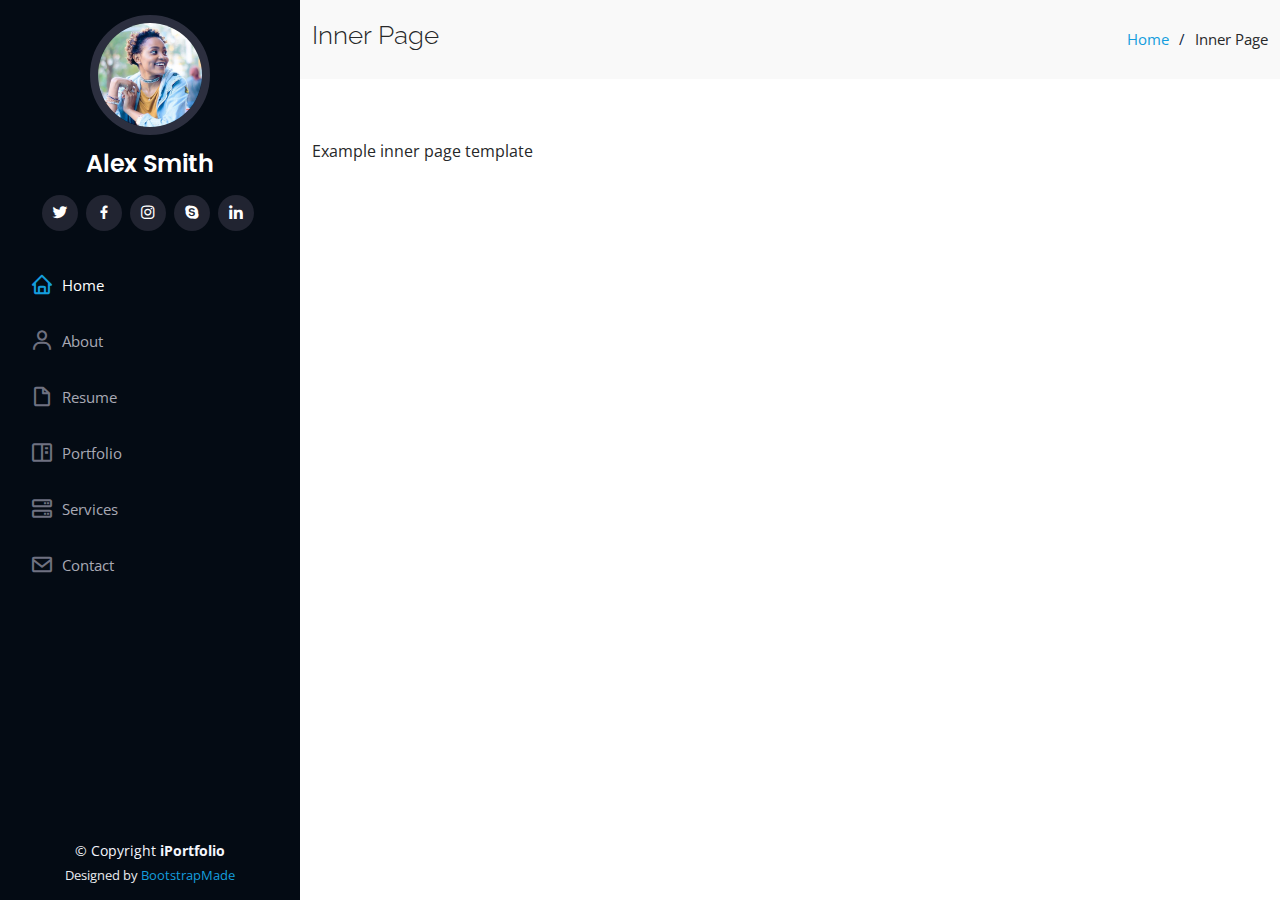
==== inner-page.html @ b1e034ae "portfolio init" ====
<!DOCTYPE html>
<html lang="en">

<head>
  <meta charset="utf-8">
  <meta content="width=device-width, initial-scale=1.0" name="viewport">

  <title>Inner Page - iPortfolio Bootstrap Template</title>
  <meta content="" name="description">
  <meta content="" name="keywords">

  <!-- Favicons -->
  <link href="assets/img/favicon.png" rel="icon">
  <link href="assets/img/apple-touch-icon.png" rel="apple-touch-icon">

  <!-- Google Fonts -->
  <link href="https://fonts.googleapis.com/css?family=Open+Sans:300,300i,400,400i,600,600i,700,700i|Raleway:300,300i,400,400i,500,500i,600,600i,700,700i|Poppins:300,300i,400,400i,500,500i,600,600i,700,700i" rel="stylesheet">

  <!-- Vendor CSS Files -->
  <link href="assets/vendor/aos/aos.css" rel="stylesheet">
  <link href="assets/vendor/bootstrap/css/bootstrap.min.css" rel="stylesheet">
  <link href="assets/vendor/bootstrap-icons/bootstrap-icons.css" rel="stylesheet">
  <link href="assets/vendor/boxicons/css/boxicons.min.css" rel="stylesheet">
  <link href="assets/vendor/glightbox/css/glightbox.min.css" rel="stylesheet">
  <link href="assets/vendor/swiper/swiper-bundle.min.css" rel="stylesheet">

  <!-- Template Main CSS File -->
  <link href="assets/css/style.css" rel="stylesheet">

  <!-- =======================================================
  * Template Name: iPortfolio - v3.7.0
  * Template URL: https://bootstrapmade.com/iportfolio-bootstrap-portfolio-websites-template/
  * Author: BootstrapMade.com
  * License: https://bootstrapmade.com/license/
  ======================================================== -->
</head>

<body>

  <!-- ======= Mobile nav toggle button ======= -->
  <i class="bi bi-list mobile-nav-toggle d-xl-none"></i>

  <!-- ======= Header ======= -->
  <header id="header">
    <div class="d-flex flex-column">

      <div class="profile">
        <img src="assets/img/profile-img.jpg" alt="" class="img-fluid rounded-circle">
        <h1 class="text-light"><a href="index.html">Alex Smith</a></h1>
        <div class="social-links mt-3 text-center">
          <a href="#" class="twitter"><i class="bx bxl-twitter"></i></a>
          <a href="#" class="facebook"><i class="bx bxl-facebook"></i></a>
          <a href="#" class="instagram"><i class="bx bxl-instagram"></i></a>
          <a href="#" class="google-plus"><i class="bx bxl-skype"></i></a>
          <a href="#" class="linkedin"><i class="bx bxl-linkedin"></i></a>
        </div>
      </div>

      <nav id="navbar" class="nav-menu navbar">
        <ul>
          <li><a href="#hero" class="nav-link scrollto active"><i class="bx bx-home"></i> <span>Home</span></a></li>
          <li><a href="#about" class="nav-link scrollto"><i class="bx bx-user"></i> <span>About</span></a></li>
          <li><a href="#resume" class="nav-link scrollto"><i class="bx bx-file-blank"></i> <span>Resume</span></a></li>
          <li><a href="#portfolio" class="nav-link scrollto"><i class="bx bx-book-content"></i> <span>Portfolio</span></a></li>
          <li><a href="#services" class="nav-link scrollto"><i class="bx bx-server"></i> <span>Services</span></a></li>
          <li><a href="#contact" class="nav-link scrollto"><i class="bx bx-envelope"></i> <span>Contact</span></a></li>
        </ul>
      </nav><!-- .nav-menu -->
    </div>
  </header><!-- End Header -->

  <main id="main">

    <!-- ======= Breadcrumbs ======= -->
    <section class="breadcrumbs">
      <div class="container">

        <div class="d-flex justify-content-between align-items-center">
          <h2>Inner Page</h2>
          <ol>
            <li><a href="index.html">Home</a></li>
            <li>Inner Page</li>
          </ol>
        </div>

      </div>
    </section><!-- End Breadcrumbs -->

    <section class="inner-page">
      <div class="container">
        <p>
          Example inner page template
        </p>
      </div>
    </section>

  </main><!-- End #main -->

  <!-- ======= Footer ======= -->
  <footer id="footer">
    <div class="container">
      <div class="copyright">
        &copy; Copyright <strong><span>iPortfolio</span></strong>
      </div>
      <div class="credits">
        <!-- All the links in the footer should remain intact. -->
        <!-- You can delete the links only if you purchased the pro version. -->
        <!-- Licensing information: https://bootstrapmade.com/license/ -->
        <!-- Purchase the pro version with working PHP/AJAX contact form: https://bootstrapmade.com/iportfolio-bootstrap-portfolio-websites-template/ -->
        Designed by <a href="https://bootstrapmade.com/">BootstrapMade</a>
      </div>
    </div>
  </footer><!-- End  Footer -->

  <a href="#" class="back-to-top d-flex align-items-center justify-content-center"><i class="bi bi-arrow-up-short"></i></a>

  <!-- Vendor JS Files -->
  <script src="assets/vendor/purecounter/purecounter.js"></script>
  <script src="assets/vendor/aos/aos.js"></script>
  <script src="assets/vendor/bootstrap/js/bootstrap.bundle.min.js"></script>
  <script src="assets/vendor/glightbox/js/glightbox.min.js"></script>
  <script src="assets/vendor/isotope-layout/isotope.pkgd.min.js"></script>
  <script src="assets/vendor/swiper/swiper-bundle.min.js"></script>
  <script src="assets/vendor/typed.js/typed.min.js"></script>
  <script src="assets/vendor/waypoints/noframework.waypoints.js"></script>
  <script src="assets/vendor/php-email-form/validate.js"></script>

  <!-- Template Main JS File -->
  <script src="assets/js/main.js"></script>

</body>

</html>
---- assets/css/style.css ----
/**
* Template Name: iPortfolio - v3.7.0
* Template URL: https://bootstrapmade.com/iportfolio-bootstrap-portfolio-websites-template/
* Author: BootstrapMade.com
* License: https://bootstrapmade.com/license/
*/

/*--------------------------------------------------------------
# General
--------------------------------------------------------------*/
body {
  font-family: "Open Sans", sans-serif;
  color: #272829;
}

a {
  color: #149ddd;
  text-decoration: none;
}

a:hover {
  color: #37b3ed;
  text-decoration: none;
}

h1, h2, h3, h4, h5, h6 {
  font-family: "Raleway", sans-serif;
}

/*--------------------------------------------------------------
# Back to top button
--------------------------------------------------------------*/
.back-to-top {
  position: fixed;
  visibility: hidden;
  opacity: 0;
  right: 15px;
  bottom: 15px;
  z-index: 996;
  background: #149ddd;
  width: 40px;
  height: 40px;
  border-radius: 50px;
  transition: all 0.4s;
}
.back-to-top i {
  font-size: 28px;
  color: #fff;
  line-height: 0;
}
.back-to-top:hover {
  background: #2eafec;
  color: #fff;
}
.back-to-top.active {
  visibility: visible;
  opacity: 1;
}

/*--------------------------------------------------------------
# Header
--------------------------------------------------------------*/
#header {
  position: fixed;
  top: 0;
  left: 0;
  bottom: 0;
  width: 300px;
  transition: all ease-in-out 0.5s;
  z-index: 9997;
  transition: all 0.5s;
  padding: 0 15px;
  background: #040b14;
  overflow-y: auto;
}
#header .profile img {
  margin: 15px auto;
  display: block;
  width: 120px;
  border: 8px solid #2c2f3f;
}
#header .profile h1 {
  font-size: 24px;
  margin: 0;
  padding: 0;
  font-weight: 600;
  -moz-text-align-last: center;
  text-align-last: center;
  font-family: "Poppins", sans-serif;
}
#header .profile h1 a, #header .profile h1 a:hover {
  color: #fff;
  text-decoration: none;
}
#header .profile .social-links a {
  font-size: 18px;
  display: inline-block;
  background: #212431;
  color: #fff;
  line-height: 1;
  padding: 8px 0;
  margin-right: 4px;
  border-radius: 50%;
  text-align: center;
  width: 36px;
  height: 36px;
  transition: 0.3s;
}
#header .profile .social-links a:hover {
  background: #149ddd;
  color: #fff;
  text-decoration: none;
}

#main {
  margin-left: 300px;
}

@media (max-width: 1199px) {
  #header {
    left: -300px;
  }

  #main {
    margin-left: 0;
  }
}
/*--------------------------------------------------------------
# Navigation Menu
--------------------------------------------------------------*/
/* Desktop Navigation */
.nav-menu {
  padding: 30px 0 0 0;
}
.nav-menu * {
  margin: 0;
  padding: 0;
  list-style: none;
}
.nav-menu > ul > li {
  position: relative;
  white-space: nowrap;
}
.nav-menu a, .nav-menu a:focus {
  display: flex;
  align-items: center;
  color: #a8a9b4;
  padding: 12px 15px;
  margin-bottom: 8px;
  transition: 0.3s;
  font-size: 15px;
}
.nav-menu a i, .nav-menu a:focus i {
  font-size: 24px;
  padding-right: 8px;
  color: #6f7180;
}
.nav-menu a:hover, .nav-menu .active, .nav-menu .active:focus, .nav-menu li:hover > a {
  text-decoration: none;
  color: #fff;
}
.nav-menu a:hover i, .nav-menu .active i, .nav-menu .active:focus i, .nav-menu li:hover > a i {
  color: #149ddd;
}

/* Mobile Navigation */
.mobile-nav-toggle {
  position: fixed;
  right: 15px;
  top: 15px;
  z-index: 9998;
  border: 0;
  font-size: 24px;
  transition: all 0.4s;
  outline: none !important;
  background-color: #149ddd;
  color: #fff;
  width: 40px;
  height: 40px;
  display: inline-flex;
  align-items: center;
  justify-content: center;
  line-height: 0;
  border-radius: 50px;
  cursor: pointer;
}

.mobile-nav-active {
  overflow: hidden;
}
.mobile-nav-active #header {
  left: 0;
}

/*--------------------------------------------------------------
# Hero Section
--------------------------------------------------------------*/
#hero {
  width: 100%;
  height: 100vh;
  background: url("../img/hero-bg.jpg") top center;
  background-size: cover;
}
#hero:before {
  content: "";
  background: rgba(5, 13, 24, 0.3);
  position: absolute;
  bottom: 0;
  top: 0;
  left: 0;
  right: 0;
  z-index: 1;
}
#hero .hero-container {
  position: relative;
  z-index: 2;
  min-width: 300px;
}
#hero h1 {
  margin: 0 0 10px 0;
  font-size: 64px;
  font-weight: 700;
  line-height: 56px;
  color: #fff;
}
#hero p {
  color: #fff;
  margin-bottom: 50px;
  font-size: 26px;
  font-family: "Poppins", sans-serif;
}
#hero p span {
  color: #fff;
  padding-bottom: 4px;
  letter-spacing: 1px;
  border-bottom: 3px solid #149ddd;
}
@media (min-width: 1024px) {
  #hero {
    background-attachment: fixed;
  }
}
@media (max-width: 768px) {
  #hero h1 {
    font-size: 28px;
    line-height: 36px;
  }
  #hero h2 {
    font-size: 18px;
    line-height: 24px;
    margin-bottom: 30px;
  }
}

/*--------------------------------------------------------------
# Sections General
--------------------------------------------------------------*/
section {
  padding: 60px 0;
  overflow: hidden;
}

.section-bg {
  background: #f5f8fd;
}

.section-title {
  padding-bottom: 30px;
}
.section-title h2 {
  font-size: 32px;
  font-weight: bold;
  margin-bottom: 20px;
  padding-bottom: 20px;
  position: relative;
  color: #173b6c;
}
.section-title h2::after {
  content: "";
  position: absolute;
  display: block;
  width: 50px;
  height: 3px;
  background: #149ddd;
  bottom: 0;
  left: 0;
}
.section-title p {
  margin-bottom: 0;
}

/*--------------------------------------------------------------
# About
--------------------------------------------------------------*/
.about .content h3 {
  font-weight: 700;
  font-size: 26px;
  color: #173b6c;
}
.about .content ul {
  list-style: none;
  padding: 0;
}
.about .content ul li {
  margin-bottom: 20px;
  display: flex;
  align-items: center;
}
.about .content ul strong {
  margin-right: 10px;
}
.about .content ul i {
  font-size: 16px;
  margin-right: 5px;
  color: #149ddd;
  line-height: 0;
}
.about .content p:last-child {
  margin-bottom: 0;
}

/*--------------------------------------------------------------
# Facts
--------------------------------------------------------------*/
.facts {
  padding-bottom: 30px;
}
.facts .count-box {
  padding: 30px;
  width: 100%;
}
.facts .count-box i {
  display: block;
  font-size: 44px;
  color: #149ddd;
  float: left;
  line-height: 0;
}
.facts .count-box span {
  font-size: 48px;
  line-height: 40px;
  display: block;
  font-weight: 700;
  color: #050d18;
  margin-left: 60px;
}
.facts .count-box p {
  padding: 15px 0 0 0;
  margin: 0 0 0 60px;
  font-family: "Raleway", sans-serif;
  font-size: 14px;
  color: #122f57;
}
.facts .count-box a {
  font-weight: 600;
  display: block;
  margin-top: 20px;
  color: #122f57;
  font-size: 15px;
  font-family: "Poppins", sans-serif;
  transition: ease-in-out 0.3s;
}
.facts .count-box a:hover {
  color: #1f5297;
}

/*--------------------------------------------------------------
# Akills
--------------------------------------------------------------*/
.skills .progress {
  height: 25px;
  display: block;
  background: none;
  border-radius: 0;
}
.skills .progress .skill {
  padding: 0;
  margin: 0 0 6px 0;
  text-transform: uppercase;
  display: block;
  font-weight: 600;
  font-family: "Poppins", sans-serif;
  color: #050d18;
}

.skill-title-lang {
  padding: 0;
  margin: 0 0 6px 0;
  text-transform: uppercase;
  display: block;
  font-weight: 600;
  font-size: 15px;
  font-family: "Poppins", sans-serif;
  color: green;
}
.skills .progress .skill .val {
  float: right;
  font-style: normal;
}
.skills .progress-bar-wrap {
  background: #dce8f8;
  height: 10px;
}
.skills .progress-bar {
  width: 1px;
  height: 10px;
  transition: 0.9s;
  background-color: #149ddd;
}

.progress {
  display: inline-block;
  padding: 0px;
  margin-left: -4px;
}

/*--------------------------------------------------------------
# Resume
--------------------------------------------------------------*/
.resume .resume-title {
  font-size: 26px;
  font-weight: 700;
  margin-top: 20px;
  margin-bottom: 20px;
  color: #050d18;
}
.resume .resume-item {
  padding: 0 0 20px 20px;
  margin-top: -2px;
  border-left: 2px solid #1f5297;
  position: relative;
}
.resume .resume-item h4 {
  line-height: 18px;
  font-size: 18px;
  font-weight: 600;
  text-transform: uppercase;
  font-family: "Poppins", sans-serif;
  color: #050d18;
  margin-bottom: 10px;
}
.resume .resume-item h5 {
  font-size: 16px;
  background: #e4edf9;
  padding: 5px 15px;
  display: inline-block;
  font-weight: 600;
  margin-bottom: 10px;
}
.resume .resume-item ul {
  padding-left: 20px;
}
.resume .resume-item ul li {
  padding-bottom: 10px;
}
.resume .resume-item:last-child {
  padding-bottom: 0;
}
.resume .resume-item::before {
  content: "";
  position: absolute;
  width: 16px;
  height: 16px;
  border-radius: 50px;
  left: -9px;
  top: 0;
  background: #fff;
  border: 2px solid #1f5297;
}

/*--------------------------------------------------------------
# Portfolio
--------------------------------------------------------------*/
.portfolio .portfolio-item {
  margin-bottom: 30px;
}
.portfolio #portfolio-flters {
  padding: 0;
  margin: 0 auto 35px auto;
  list-style: none;
  text-align: center;
  background: #fff;
  border-radius: 50px;
  padding: 2px 15px;
}
.portfolio #portfolio-flters li {
  cursor: pointer;
  display: inline-block;
  padding: 10px 15px 8px 15px;
  font-size: 14px;
  font-weight: 600;
  line-height: 1;
  text-transform: uppercase;
  color: #272829;
  margin-bottom: 5px;
  transition: all 0.3s ease-in-out;
}
.portfolio #portfolio-flters li:hover, .portfolio #portfolio-flters li.filter-active {
  color: #149ddd;
}
.portfolio #portfolio-flters li:last-child {
  margin-right: 0;
}
.portfolio .portfolio-wrap {
  transition: 0.3s;
  position: relative;
  overflow: hidden;
  z-index: 1;
}
.portfolio .portfolio-wrap::before {
  content: "";
  background: rgba(255, 255, 255, 0.5);
  position: absolute;
  left: 0;
  right: 0;
  top: 0;
  bottom: 0;
  transition: all ease-in-out 0.3s;
  z-index: 2;
  opacity: 0;
}
.portfolio .portfolio-wrap .portfolio-links {
  opacity: 1;
  left: 0;
  right: 0;
  bottom: -60px;
  z-index: 3;
  position: absolute;
  transition: all ease-in-out 0.3s;
  display: flex;
  justify-content: center;
}
.portfolio .portfolio-wrap .portfolio-links a {
  color: #fff;
  font-size: 28px;
  text-align: center;
  background: rgba(20, 157, 221, 0.75);
  transition: 0.3s;
  width: 50%;
}
.portfolio .portfolio-wrap .portfolio-links a:hover {
  background: rgba(20, 157, 221, 0.95);
}
.portfolio .portfolio-wrap .portfolio-links a + a {
  border-left: 1px solid #37b3ed;
}
.portfolio .portfolio-wrap:hover::before {
  top: 0;
  left: 0;
  right: 0;
  bottom: 0;
  opacity: 1;
}
.portfolio .portfolio-wrap:hover .portfolio-links {
  opacity: 1;
  bottom: 0;
}

/*--------------------------------------------------------------
# Portfolio Details
--------------------------------------------------------------*/
.portfolio-details {
  padding-top: 40px;
}
.portfolio-details .portfolio-details-slider img {
  width: 100%;
}
.portfolio-details .portfolio-details-slider .swiper-pagination {
  margin-top: 20px;
  position: relative;
}
.portfolio-details .portfolio-details-slider .swiper-pagination .swiper-pagination-bullet {
  width: 12px;
  height: 12px;
  background-color: #fff;
  opacity: 1;
  border: 1px solid #149ddd;
}
.portfolio-details .portfolio-details-slider .swiper-pagination .swiper-pagination-bullet-active {
  background-color: #149ddd;
}
.portfolio-details .portfolio-info {
  padding: 30px;
  box-shadow: 0px 0 30px rgba(5, 13, 24, 0.08);
}
.portfolio-details .portfolio-info h3 {
  font-size: 22px;
  font-weight: 700;
  margin-bottom: 20px;
  padding-bottom: 20px;
  border-bottom: 1px solid #eee;
}
.portfolio-details .portfolio-info ul {
  list-style: none;
  padding: 0;
  font-size: 15px;
}
.portfolio-details .portfolio-info ul li + li {
  margin-top: 10px;
}
.portfolio-details .portfolio-description {
  padding-top: 30px;
}
.portfolio-details .portfolio-description h2 {
  font-size: 26px;
  font-weight: 700;
  margin-bottom: 20px;
}
.portfolio-details .portfolio-description p {
  padding: 0;
}

/*--------------------------------------------------------------
# Services
--------------------------------------------------------------*/
.services .icon-box {
  margin-bottom: 20px;
}
.services .icon {
  float: left;
  display: flex;
  align-items: center;
  justify-content: center;
  width: 54px;
  height: 54px;
  background: #149ddd;
  border-radius: 50%;
  transition: 0.5s;
  border: 1px solid #149ddd;
}
.services .icon i {
  color: #fff;
  font-size: 24px;
  line-height: 0;
}
.services .icon-box:hover .icon {
  background: #fff;
}
.services .icon-box:hover .icon i {
  color: #149ddd;
}
.services .title {
  margin-left: 80px;
  font-weight: 700;
  margin-bottom: 15px;
  font-size: 18px;
}
.services .title a {
  color: #343a40;
}
.services .title a:hover {
  color: #149ddd;
}
.services .description {
  margin-left: 80px;
  line-height: 24px;
  font-size: 14px;
}

/*--------------------------------------------------------------
# Testimonials
--------------------------------------------------------------*/
.testimonials .testimonials-carousel, .testimonials .testimonials-slider {
  overflow: hidden;
}
.testimonials .testimonial-item {
  box-sizing: content-box;
  text-align: center;
  min-height: 320px;
}
.testimonials .testimonial-item .testimonial-img {
  width: 90px;
  border-radius: 50%;
  margin: 0 auto;
}
.testimonials .testimonial-item h3 {
  font-size: 18px;
  font-weight: bold;
  margin: 10px 0 5px 0;
  color: #111;
}
.testimonials .testimonial-item h4 {
  font-size: 14px;
  color: #999;
  margin: 0;
}
.testimonials .testimonial-item .quote-icon-left, .testimonials .testimonial-item .quote-icon-right {
  color: #c3e8fa;
  font-size: 26px;
}
.testimonials .testimonial-item .quote-icon-left {
  display: inline-block;
  left: -5px;
  position: relative;
}
.testimonials .testimonial-item .quote-icon-right {
  display: inline-block;
  right: -5px;
  position: relative;
  top: 10px;
}
.testimonials .testimonial-item p {
  font-style: italic;
  margin: 0 15px 15px 15px;
  padding: 20px;
  background: #fff;
  position: relative;
  margin-bottom: 35px;
  border-radius: 6px;
  box-shadow: 0px 2px 15px rgba(0, 0, 0, 0.1);
}
.testimonials .testimonial-item p::after {
  content: "";
  width: 0;
  height: 0;
  border-top: 20px solid #fff;
  border-right: 20px solid transparent;
  border-left: 20px solid transparent;
  position: absolute;
  bottom: -20px;
  left: calc(50% - 20px);
}
.testimonials .swiper-pagination {
  margin-top: 20px;
  position: relative;
}
.testimonials .swiper-pagination .swiper-pagination-bullet {
  width: 12px;
  height: 12px;
  background-color: #fff;
  opacity: 1;
  border: 1px solid #149ddd;
}
.testimonials .swiper-pagination .swiper-pagination-bullet-active {
  background-color: #149ddd;
}

/*--------------------------------------------------------------
# Contact
--------------------------------------------------------------*/
.contact {
  padding-bottom: 130px;
}
.contact .info {
  padding: 30px;
  background: #fff;
  width: 100%;
  box-shadow: 0 0 24px 0 rgba(0, 0, 0, 0.12);
}
.contact .info i {
  font-size: 20px;
  color: #149ddd;
  float: left;
  width: 44px;
  height: 44px;
  background: #dff3fc;
  display: flex;
  justify-content: center;
  align-items: center;
  border-radius: 50px;
  transition: all 0.3s ease-in-out;
}
.contact .info h4 {
  padding: 0 0 0 60px;
  font-size: 22px;
  font-weight: 600;
  margin-bottom: 5px;
  color: #050d18;
}
.contact .info p {
  padding: 0 0 10px 60px;
  margin-bottom: 20px;
  font-size: 14px;
  color: #173b6c;
}
.contact .info .email p {
  padding-top: 5px;
}
.contact .info .social-links {
  padding-left: 60px;
}
.contact .info .social-links a {
  font-size: 18px;
  display: inline-block;
  background: #333;
  color: #fff;
  line-height: 1;
  padding: 8px 0;
  border-radius: 50%;
  text-align: center;
  width: 36px;
  height: 36px;
  transition: 0.3s;
  margin-right: 10px;
}
.contact .info .social-links a:hover {
  background: #149ddd;
  color: #fff;
}
.contact .info .email:hover i, .contact .info .address:hover i, .contact .info .phone:hover i {
  background: #149ddd;
  color: #fff;
}
.contact .php-email-form {
  width: 100%;
  padding: 30px;
  background: #fff;
  box-shadow: 0 0 24px 0 rgba(0, 0, 0, 0.12);
}
.contact .php-email-form .form-group {
  padding-bottom: 8px;
}
.contact .php-email-form .validate {
  display: none;
  color: red;
  margin: 0 0 15px 0;
  font-weight: 400;
  font-size: 13px;
}
.contact .php-email-form .error-message {
  display: none;
  color: #fff;
  background: #ed3c0d;
  text-align: left;
  padding: 15px;
  font-weight: 600;
}
.contact .php-email-form .error-message br + br {
  margin-top: 25px;
}
.contact .php-email-form .sent-message {
  display: none;
  color: #fff;
  background: #18d26e;
  text-align: center;
  padding: 15px;
  font-weight: 600;
}
.contact .php-email-form .loading {
  display: none;
  background: #fff;
  text-align: center;
  padding: 15px;
}
.contact .php-email-form .loading:before {
  content: "";
  display: inline-block;
  border-radius: 50%;
  width: 24px;
  height: 24px;
  margin: 0 10px -6px 0;
  border: 3px solid #18d26e;
  border-top-color: #eee;
  -webkit-animation: animate-loading 1s linear infinite;
  animation: animate-loading 1s linear infinite;
}
.contact .php-email-form .form-group {
  margin-bottom: 15px;
}
.contact .php-email-form label {
  padding-bottom: 8px;
}
.contact .php-email-form input, .contact .php-email-form textarea {
  border-radius: 0;
  box-shadow: none;
  font-size: 14px;
}
.contact .php-email-form input {
  height: 44px;
}
.contact .php-email-form textarea {
  padding: 10px 15px;
}
.contact .php-email-form button[type=submit] {
  background: #149ddd;
  border: 0;
  padding: 10px 24px;
  color: #fff;
  transition: 0.4s;
  border-radius: 4px;
}
.contact .php-email-form button[type=submit]:hover {
  background: #37b3ed;
}
@-webkit-keyframes animate-loading {
  0% {
    transform: rotate(0deg);
  }
  100% {
    transform: rotate(360deg);
  }
}
@keyframes animate-loading {
  0% {
    transform: rotate(0deg);
  }
  100% {
    transform: rotate(360deg);
  }
}

/*--------------------------------------------------------------
# Breadcrumbs
--------------------------------------------------------------*/
.breadcrumbs {
  padding: 20px 0;
  background: #f9f9f9;
}
.breadcrumbs h2 {
  font-size: 26px;
  font-weight: 300;
}
.breadcrumbs ol {
  display: flex;
  flex-wrap: wrap;
  list-style: none;
  padding: 0;
  margin: 0;
  font-size: 15px;
}
.breadcrumbs ol li + li {
  padding-left: 10px;
}
.breadcrumbs ol li + li::before {
  display: inline-block;
  padding-right: 10px;
  color: #0e2442;
  content: "/";
}
@media (max-width: 768px) {
  .breadcrumbs .d-flex {
    display: block !important;
  }
  .breadcrumbs ol {
    display: block;
  }
  .breadcrumbs ol li {
    display: inline-block;
  }
}

/*--------------------------------------------------------------
# Footer
--------------------------------------------------------------*/
#footer {
  padding: 15px;
  color: #f4f6fd;
  font-size: 14px;
  position: fixed;
  left: 0;
  bottom: 0;
  width: 300px;
  z-index: 9999;
  background: #040b14;
}
#footer .copyright {
  text-align: center;
}
#footer .credits {
  padding-top: 5px;
  text-align: center;
  font-size: 13px;
  color: #eaebf0;
}
@media (max-width: 1199px) {
  #footer {
    position: static;
    width: auto;
    padding-right: 20px 15px;
  }
}
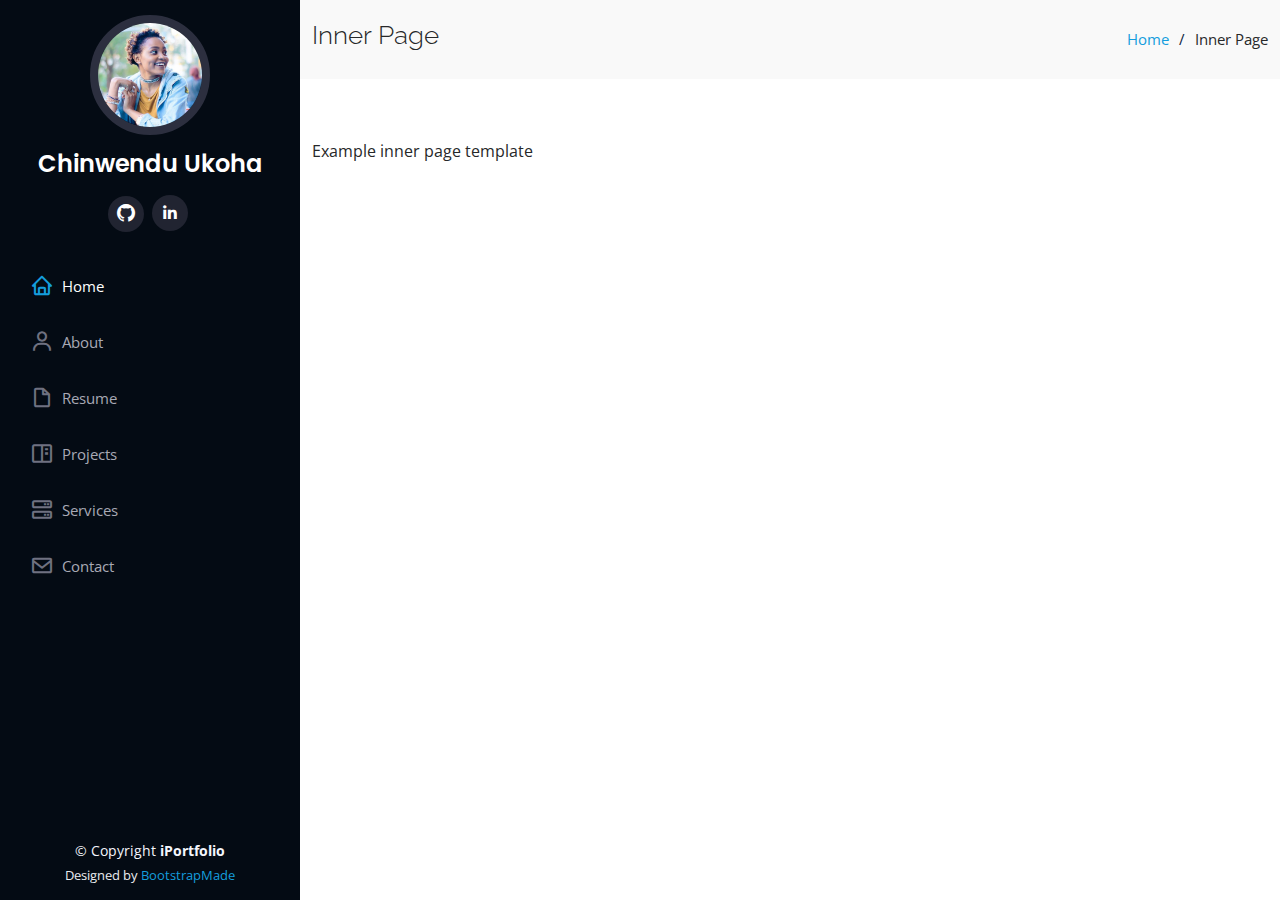
==== commit de525d74: "done with draft 1" ====
--- a/inner-page.html
+++ b/inner-page.html
@@ -5,7 +5,7 @@
   <meta charset="utf-8">
   <meta content="width=device-width, initial-scale=1.0" name="viewport">
 
-  <title>Inner Page - iPortfolio Bootstrap Template</title>
+  <title>Portfolio - Chinwendu Ukoha - Developer</title>
   <meta content="" name="description">
   <meta content="" name="keywords">
 
@@ -46,13 +46,13 @@
 
       <div class="profile">
         <img src="assets/img/profile-img.jpg" alt="" class="img-fluid rounded-circle">
-        <h1 class="text-light"><a href="index.html">Alex Smith</a></h1>
+        <h1 class="text-light"><a href="index.html">Chinwendu Ukoha</a></h1>
         <div class="social-links mt-3 text-center">
-          <a href="#" class="twitter"><i class="bx bxl-twitter"></i></a>
+          <!-- <a href="#" class="twitter"><i class="bx bxl-twitter"></i></a>
           <a href="#" class="facebook"><i class="bx bxl-facebook"></i></a>
-          <a href="#" class="instagram"><i class="bx bxl-instagram"></i></a>
-          <a href="#" class="google-plus"><i class="bx bxl-skype"></i></a>
-          <a href="#" class="linkedin"><i class="bx bxl-linkedin"></i></a>
+          <a href="#" class="instagram"><i class="bx bxl-instagram"></i></a> -->
+          <a href="https://github.com/cchinw" class="google-plus"><i class="bi bi-github"></i></a>
+          <a href="https://www.linkedin.com/in/chinwenduukoha/" class="linkedin"><i class="bx bxl-linkedin"></i></a>
         </div>
       </div>
 
@@ -61,7 +61,7 @@
           <li><a href="#hero" class="nav-link scrollto active"><i class="bx bx-home"></i> <span>Home</span></a></li>
           <li><a href="#about" class="nav-link scrollto"><i class="bx bx-user"></i> <span>About</span></a></li>
           <li><a href="#resume" class="nav-link scrollto"><i class="bx bx-file-blank"></i> <span>Resume</span></a></li>
-          <li><a href="#portfolio" class="nav-link scrollto"><i class="bx bx-book-content"></i> <span>Portfolio</span></a></li>
+          <li><a href="#portfolio" class="nav-link scrollto"><i class="bx bx-book-content"></i> <span>Projects</span></a></li>
           <li><a href="#services" class="nav-link scrollto"><i class="bx bx-server"></i> <span>Services</span></a></li>
           <li><a href="#contact" class="nav-link scrollto"><i class="bx bx-envelope"></i> <span>Contact</span></a></li>
         </ul>
